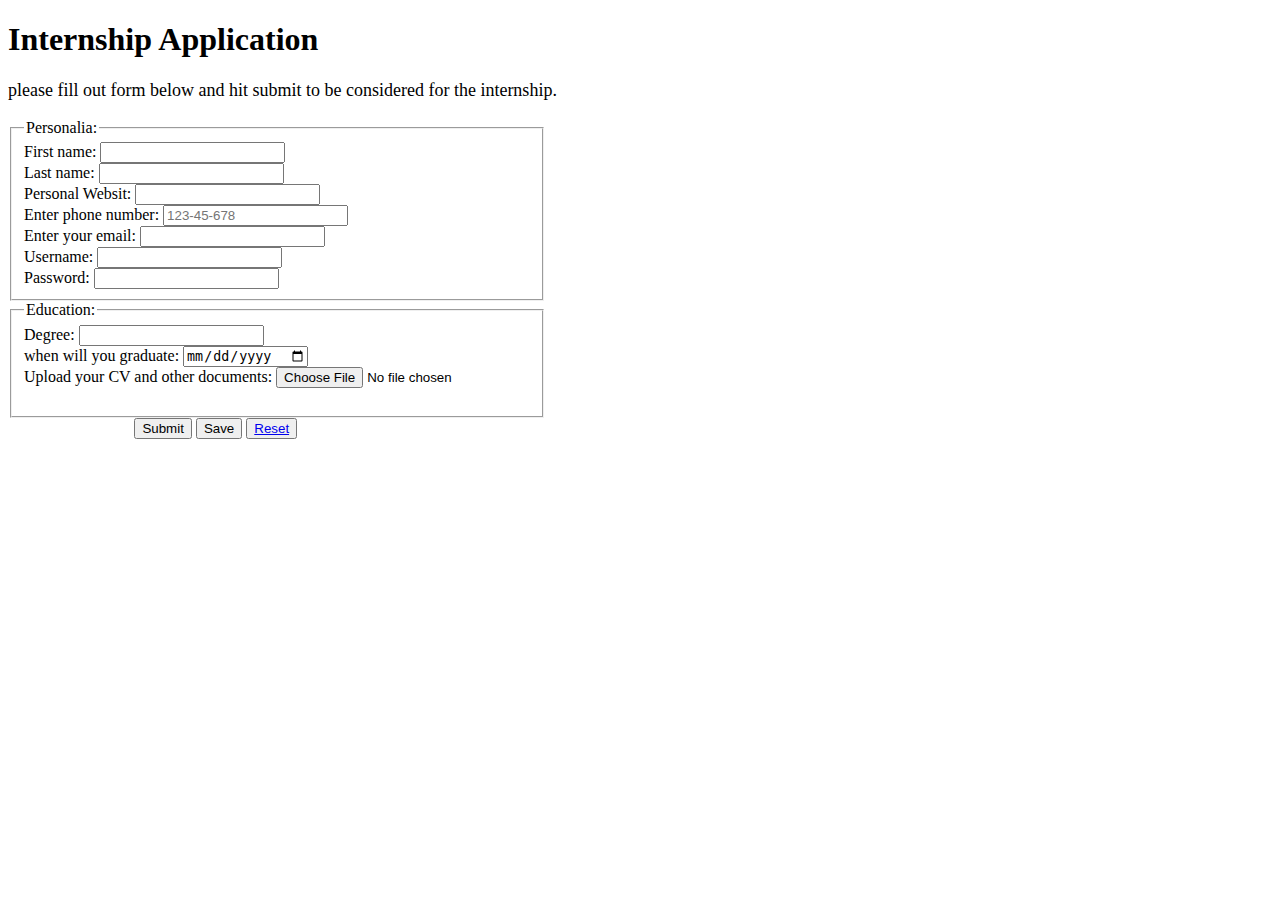
==== index2.html @ 94df9ca5 "Add files via upload" ====
<!DOCTYPE html>
<html lang="en">

<head>
    <meta charset="UTF-8">
    <meta http-equiv="X-UA-Compatible" content="IE=edge">
    <meta name="viewport" content="width=device-width, initial-scale=1.0">
    <link rel="stylesheet" href="style1.css">
    <title>form</title>
</head>

<body>
    <h1>Internship Application</h1>
    <p class="pragraph">please fill out form below and hit submit to be considered for the internship.</p>

    <form >
        <fieldset>
            <legend>Personalia:</legend>
            <label for="fname">First name:</label>
            <input type="text" id="fname" name="fname"><br>
            <label for="lname">Last name:</label>
            <input type="text" id="lname" name="lname"><br>
            <label for="Pwebsit">Personal Websit:</label>
            <input type="url" id="Pwebsit" name="Pwebsit"><br>
            <label for="P_num">Enter phone number:</label>
            <input type="number" id="P_num" name="P_num" placeholder="123-45-678"><br>
            <label for="Email">Enter your email:</label>
            <input type="email" id="Email" name="Email"><br>
            <label for="Username">Username:</label>
            <input type="text" id="Username" name="Username"><br>
            <label for="pass">Password:</label>
            <input type="password" id="pass" name="pass"><br>
        </fieldset>
    </form>

    <form >
        <fieldset>
            <legend>Education:</legend>
            <label for="Degree">Degree:</label>
            <input type="number" id="Degree" name="Degree"><br>
            <label for="T_graduate">when will you graduate:</label>
            <input type="date" id="T_graduate" name="T_graduate"><br>
            <label for="myfile">Upload your CV and other documents:</label>
            <input type="file" id="myfile" name="myfile"><br><br>
        </fieldset>
        <span>
            <input type="submit" value="Submit" onclick="show_err()">
            <button type="submit" value="Submit"  onclick="save()">Save</button>
            <button type="submit" value="Submit"><a href="index.html">Reset</a></button>
        </span>
    </form>


<script src="java.js"></script>
</body>

</html>
---- style1.css ----
.pragraph{
    font-size: 18px;
    font-family:Georgia, 'Times New Roman', Times, serif;
}

span{
    margin-left: 10%;
}

fieldset{
    width:40%;
}
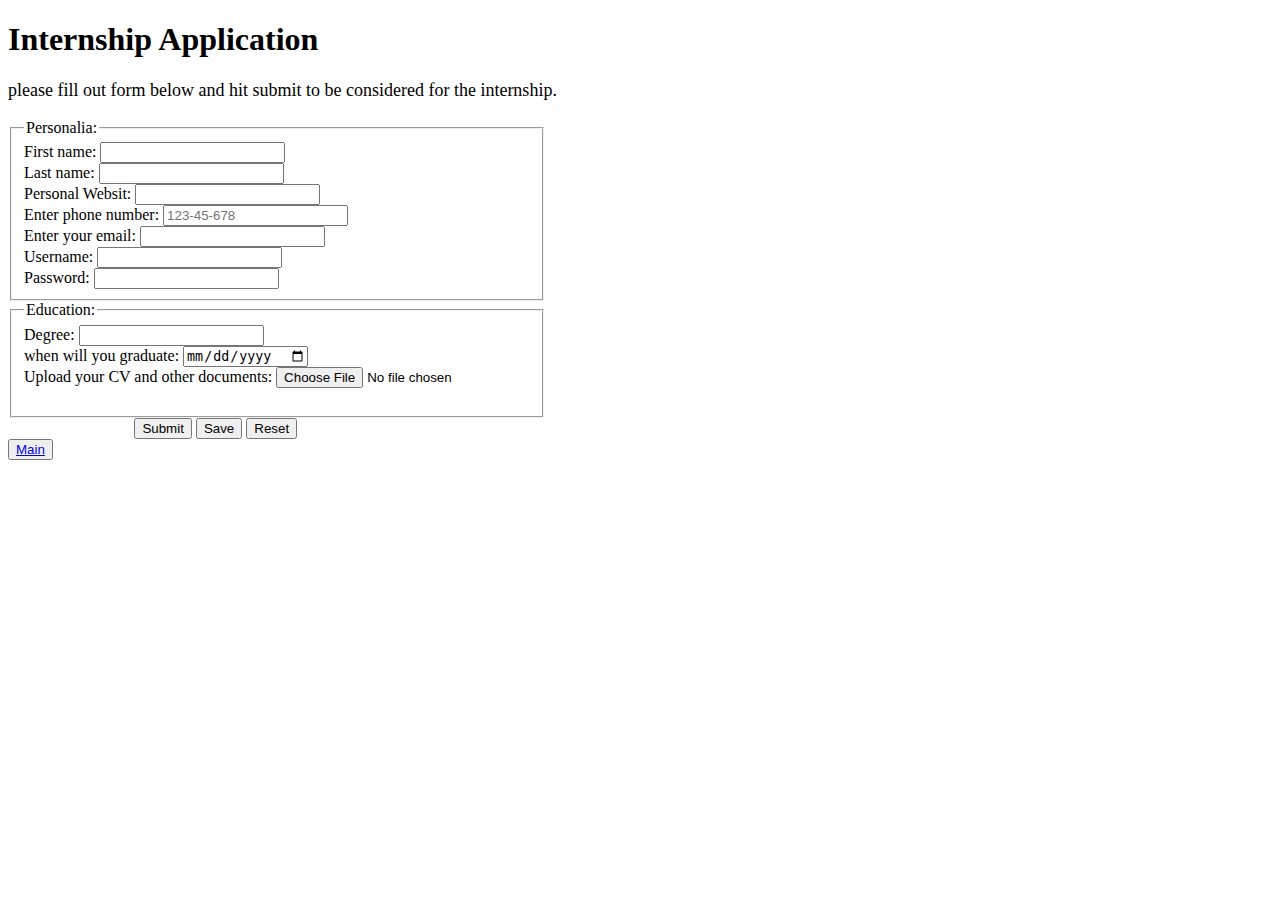
==== commit ba18c7bc: "Add files via upload" ====
--- a/index2.html
+++ b/index2.html
@@ -46,9 +46,10 @@
         <span>
             <input type="submit" value="Submit" onclick="show_err()">
             <button type="submit" value="Submit"  onclick="save()">Save</button>
-            <button type="submit" value="Submit"><a href="index.html">Reset</a></button>
+            <button type="submit" value="Submit" onclick="rest()">Reset</button>
         </span>
     </form>
+    <button type="submit" value="Submit"><a href="index.html">Main</a></button>
 
 
 <script src="java.js"></script>
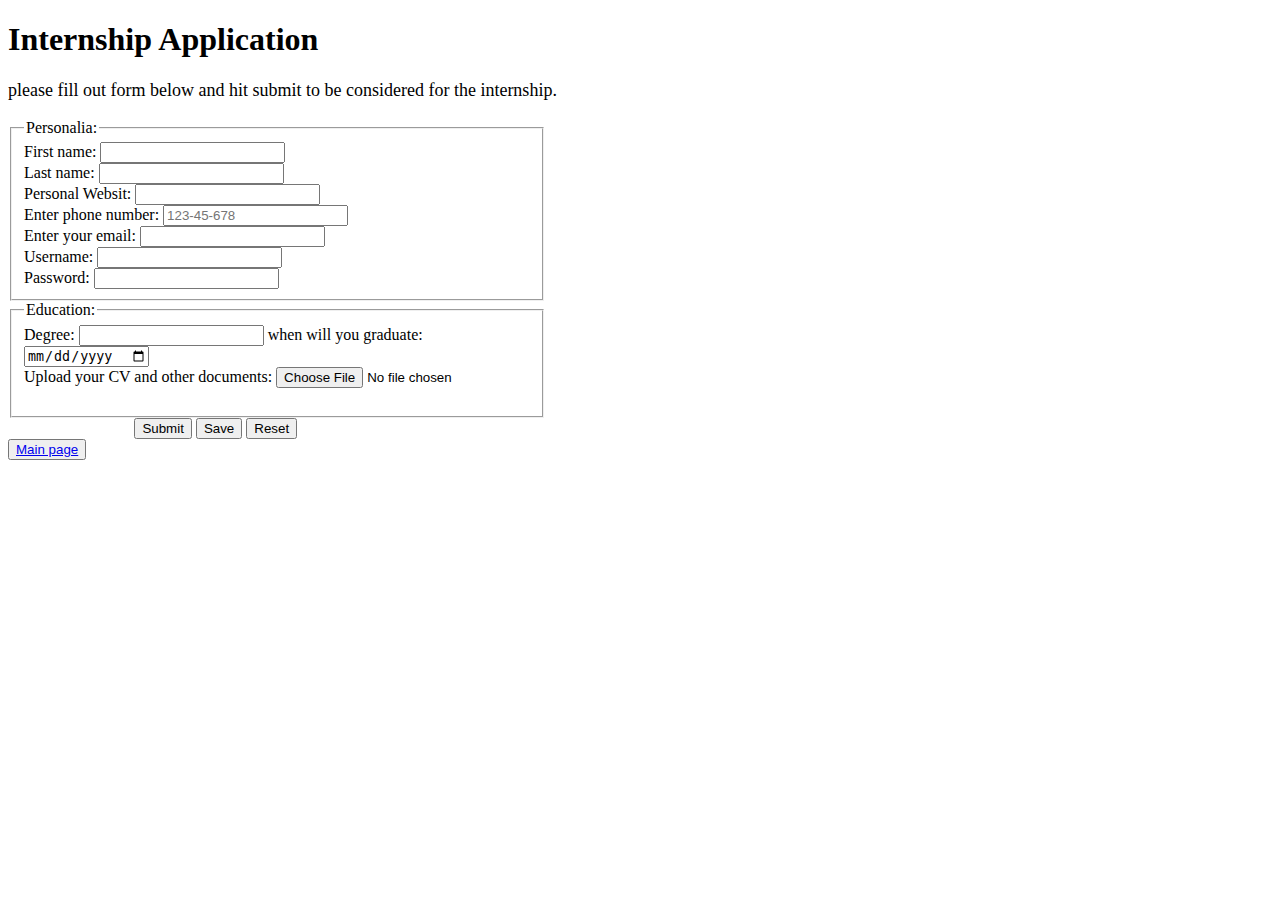
==== commit 8084d7e5: "Add files via upload" ====
--- a/index2.html
+++ b/index2.html
@@ -36,8 +36,15 @@
     <form >
         <fieldset>
             <legend>Education:</legend>
-            <label for="Degree">Degree:</label>
-            <input type="number" id="Degree" name="Degree"><br>
+            <label for="browser">Degree:</label>
+            <input list="browsers" name="browser" id="browser">
+            <datalist id="browsers">
+              <option value="Associate">
+              <option value="Bachelor">
+              <option value="Masters">
+              <option value="Ph.">
+              <option value="Dr.">
+            </datalist>
             <label for="T_graduate">when will you graduate:</label>
             <input type="date" id="T_graduate" name="T_graduate"><br>
             <label for="myfile">Upload your CV and other documents:</label>
@@ -49,7 +56,7 @@
             <button type="submit" value="Submit" onclick="rest()">Reset</button>
         </span>
     </form>
-    <button type="submit" value="Submit"><a href="index.html">Main</a></button>
+    <button type="submit" value="Submit"><a href="index.html">Main page</a></button>
 
 
 <script src="java.js"></script>
